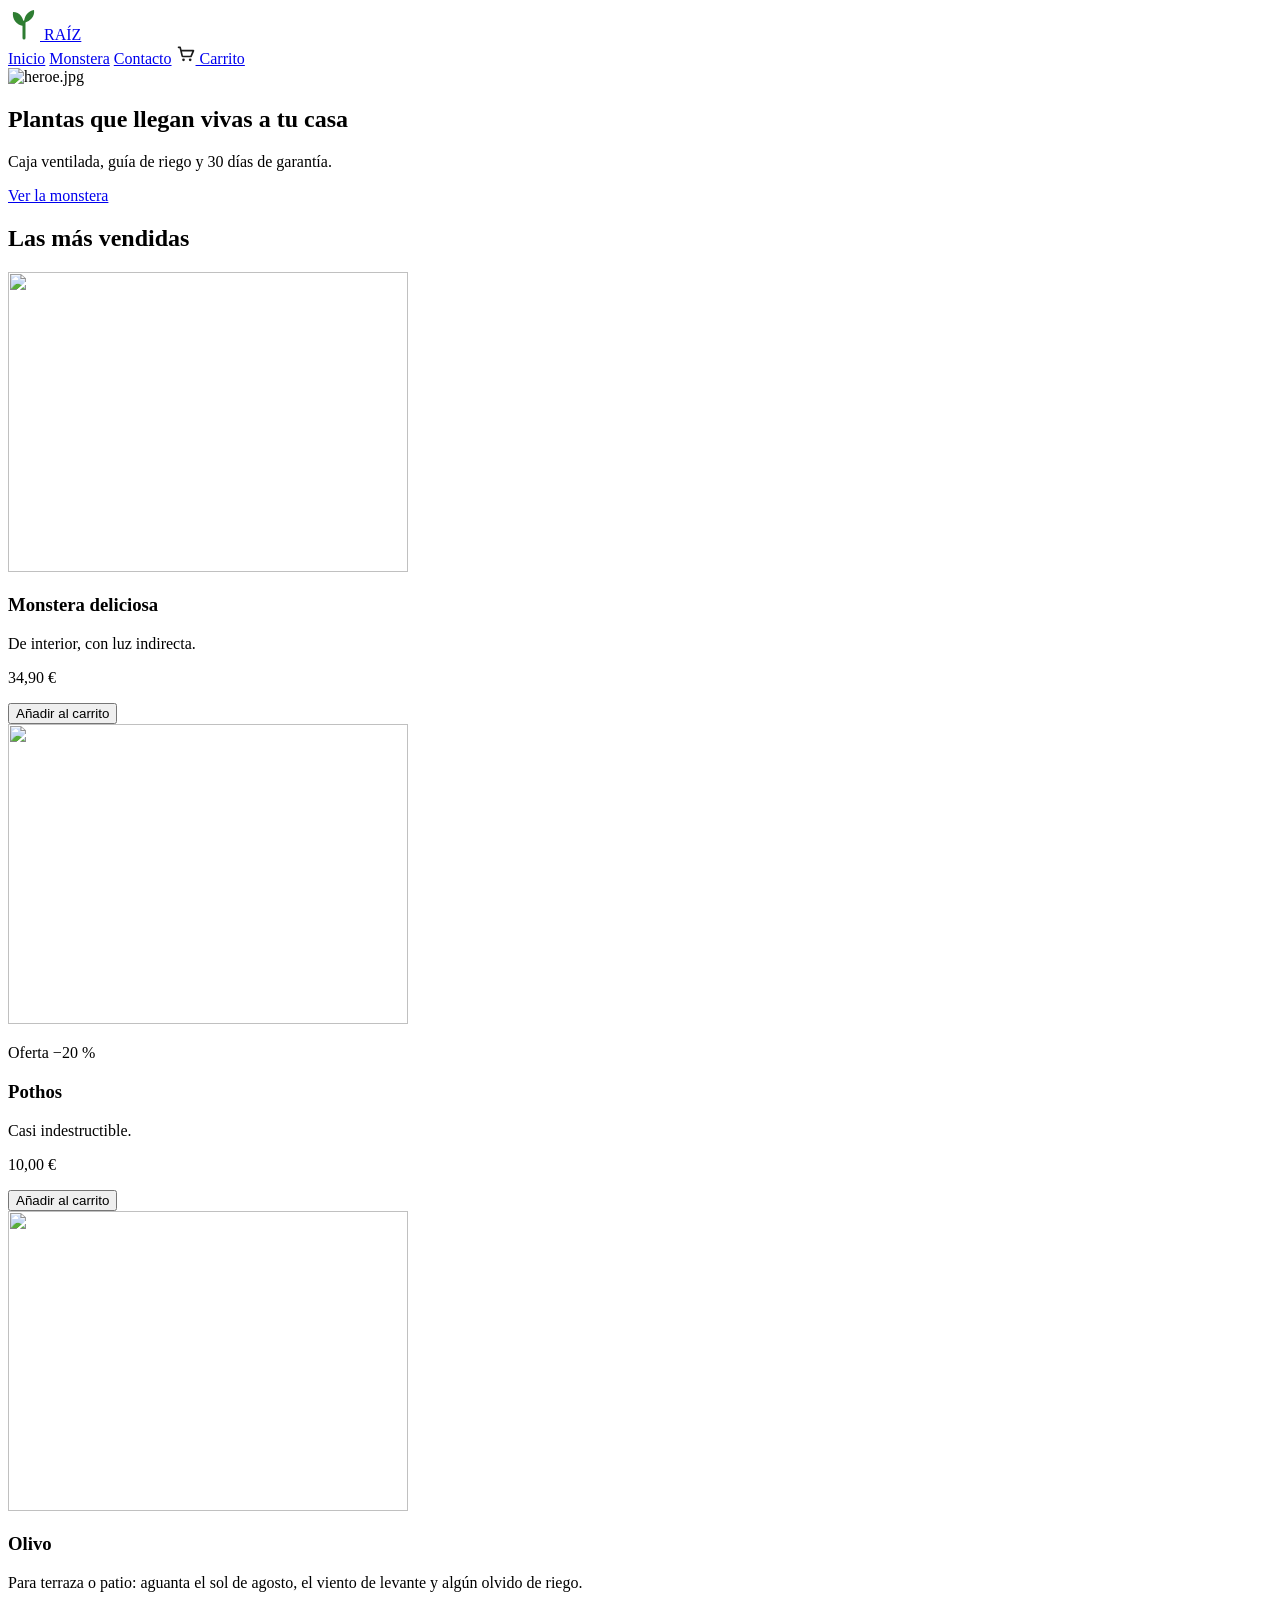
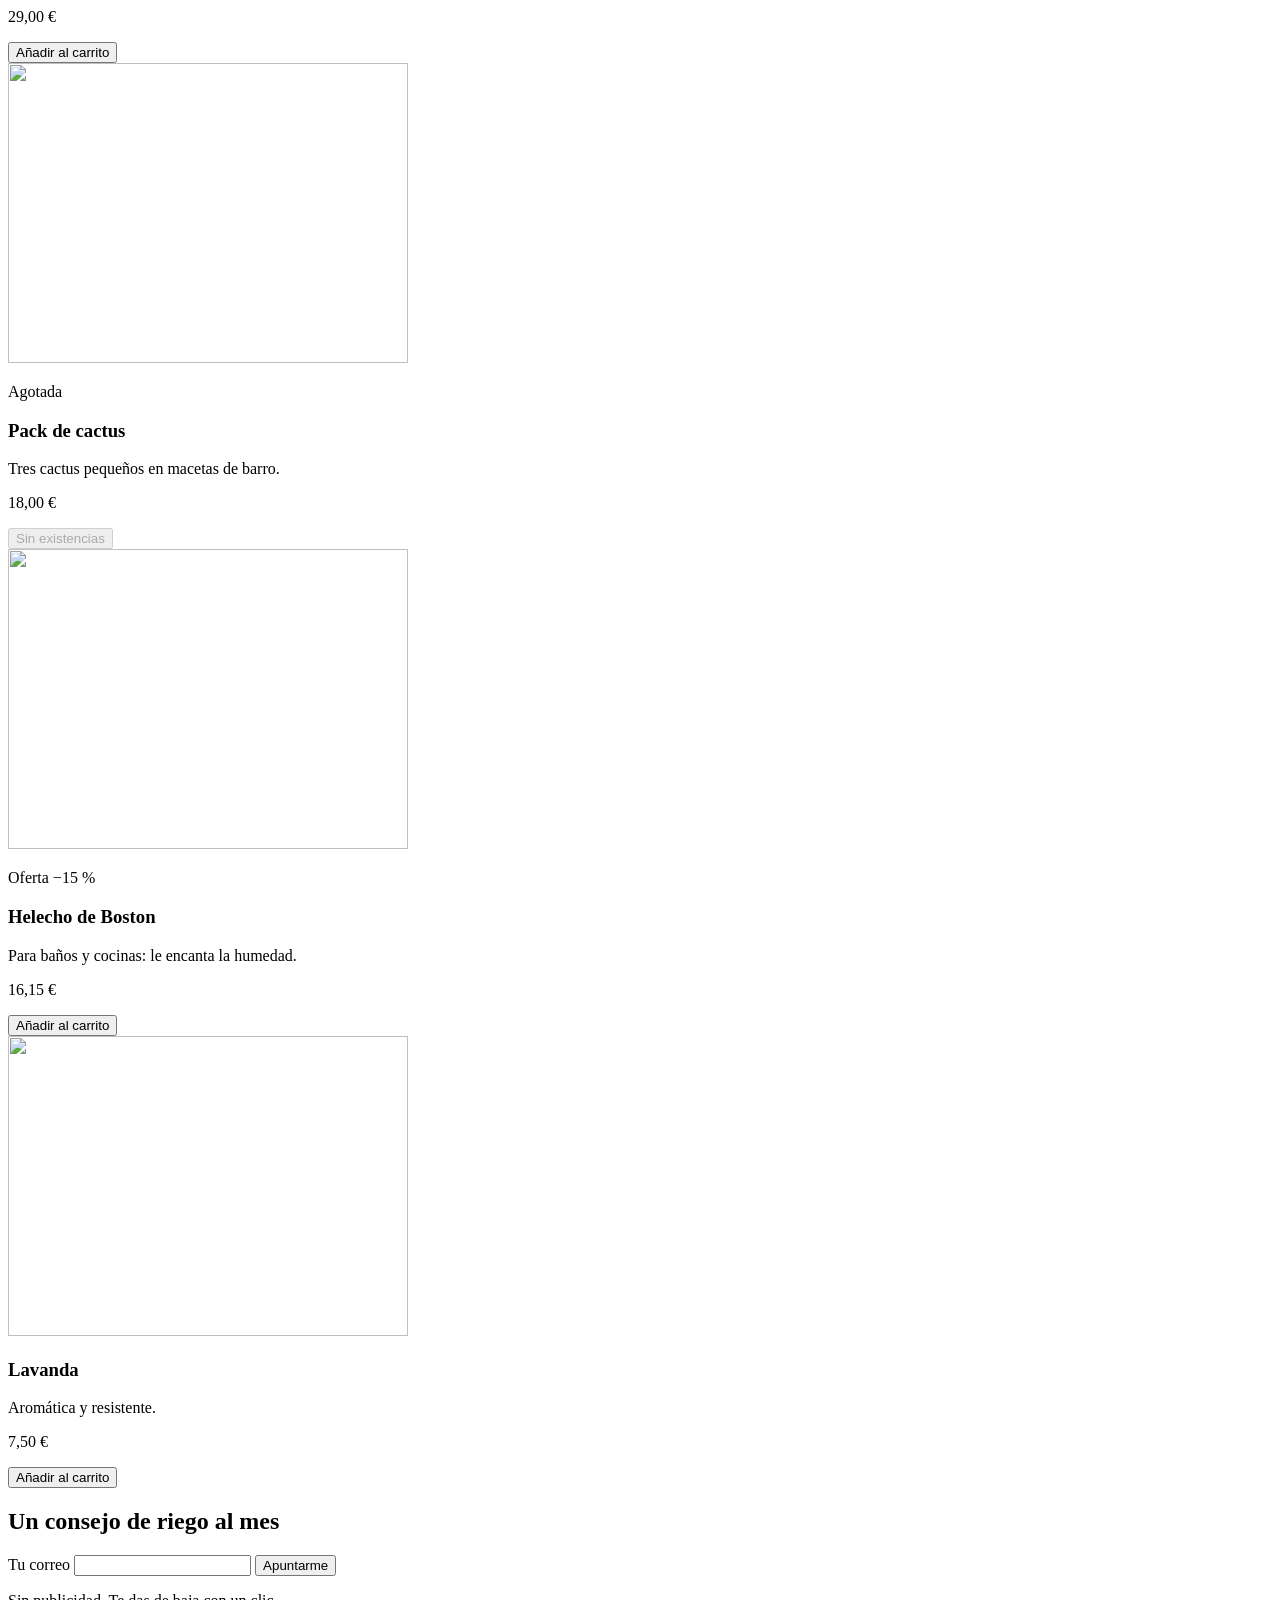
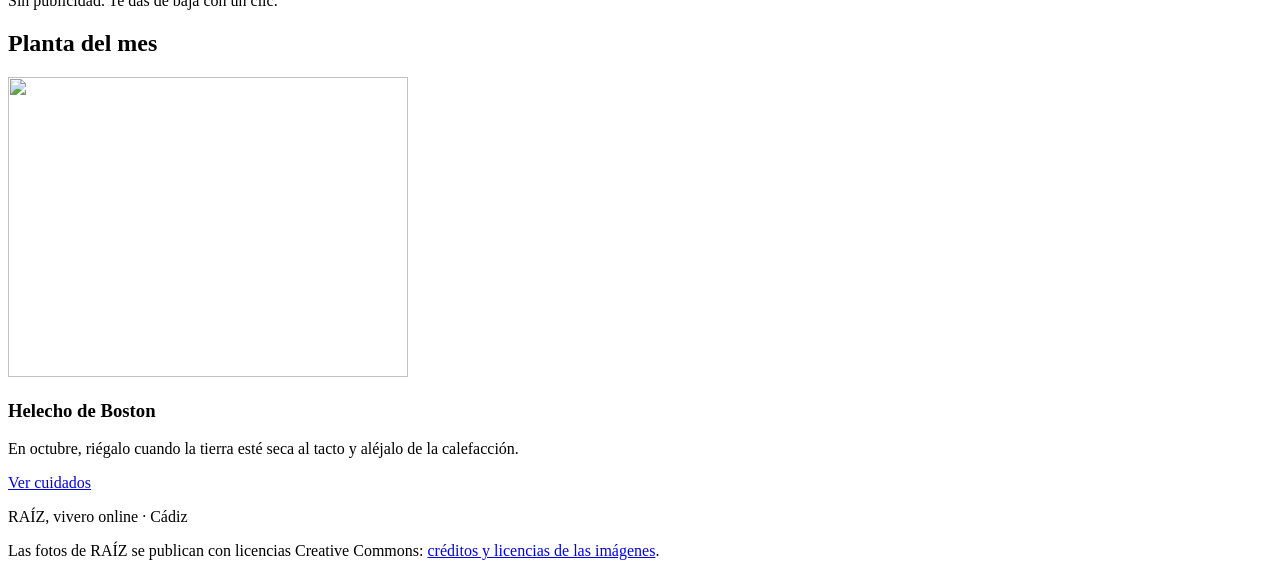
==== p2-raiz/index.html @ 06bb2a38 "0: Montar el proyecto" ====
<!doctype html>
<html lang="es">
  <head>
    <meta charset="utf-8" />
    <meta name="viewport" content="width=device-width, initial-scale=1" />
    <title>RAÍZ · Vivero online</title>
    <link rel="stylesheet" href="/scss/main.scss" />
  </head>
  <body>
    <div class="pagina">
      <header class="cabecera">
        <a class="cabecera__logo" href="/">
          <!-- ✍️ C3 · El logo SIGNIFICA algo (es el nombre de la tienda) y el color está escrito a mano -->
          <svg class="cabecera__marca" viewBox="0 0 32 32" width="32" height="32">
            <path d="M16 30V14" stroke="#2e7d32" stroke-width="3" stroke-linecap="round" />
            <path d="M16 18C8 17 4 11 5 4c7 0 11 6 11 14zM16 15c7-2 11-7 10-13-6 1-10 6-10 13z" fill="#2e7d32" />
          </svg>
          <span>RAÍZ</span>
        </a>
        <nav class="cabecera__nav" aria-label="Principal">
          <a href="/">Inicio</a>
          <a href="/producto.html">Monstera</a>
          <a href="/contacto.html">Contacto</a>
          <a class="cabecera__carrito" href="#carrito">
            <!-- ✍️ C3 · Este icono es decorativo: el enlace ya dice «Carrito» -->
            <svg viewBox="0 0 24 24" width="20" height="20">
              <path
                d="M3 4h2l2.4 10.2a1 1 0 0 0 1 .8h8.9a1 1 0 0 0 1-.7L21 8H6.2"
                fill="none"
                stroke="#1a1a1a"
                stroke-width="2"
                stroke-linecap="round"
                stroke-linejoin="round"
              />
              <circle cx="9" cy="19" r="1.6" fill="#1a1a1a" />
              <circle cx="17" cy="19" r="1.6" fill="#1a1a1a" />
            </svg>
            Carrito
          </a>
        </nav>
      </header>

      <section class="heroe" aria-label="Portada">
        <!-- ✍️ C1 · La foto más pesada de la web, igual para un móvil que para un monitor de 27″.
             Pásala a <picture> con AVIF, WebP y JPG en 480, 960 y 1440 px (las genera docker compose run --rm web npm run imagenes). -->
        <img class="heroe__imagen" src="/img/heroe-1440.jpg" alt="heroe.jpg" loading="lazy" />
        <div class="heroe__texto">
          <h1 class="heroe__titulo">Plantas que llegan vivas a tu casa</h1>
          <p class="heroe__lema">Caja ventilada, guía de riego y 30 días de garantía.</p>
          <a class="boton boton--grande" href="/producto.html">Ver la monstera</a>
        </div>
      </section>

      <main class="principal">
        <h2 class="principal__titulo">Las más vendidas</h2>

        <!-- ✍️ B1 · Cada <article> es un bloque tarjeta-planta: pon sus clases BEM (bloque, elementos, modificadores) -->
        <section class="destacados" aria-label="Las más vendidas">
          <article>
            <img src="/tarjetas/monstera.svg" alt="" width="400" height="300" />
            <h3>Monstera deliciosa</h3>
            <p>De interior, con luz indirecta.</p>
            <p>34,90 €</p>
            <button type="button">Añadir al carrito</button>
          </article>
          <article>
            <img src="/tarjetas/pothos.svg" alt="" width="400" height="300" />
            <p>Oferta −20 %</p>
            <h3>Pothos</h3>
            <p>Casi indestructible.</p>
            <p>10,00 €</p>
            <button type="button">Añadir al carrito</button>
          </article>
          <article>
            <img src="/tarjetas/olivo.svg" alt="" width="400" height="300" />
            <h3>Olivo</h3>
            <p>Para terraza o patio: aguanta el sol de agosto, el viento de levante y algún olvido de riego.</p>
            <p>29,00 €</p>
            <button type="button">Añadir al carrito</button>
          </article>
          <article>
            <img src="/tarjetas/cactus.svg" alt="" width="400" height="300" />
            <p>Agotada</p>
            <h3>Pack de cactus</h3>
            <p>Tres cactus pequeños en macetas de barro.</p>
            <p>18,00 €</p>
            <button type="button" disabled>Sin existencias</button>
          </article>
          <article>
            <img src="/tarjetas/helecho.svg" alt="" width="400" height="300" />
            <p>Oferta −15 %</p>
            <h3>Helecho de Boston</h3>
            <p>Para baños y cocinas: le encanta la humedad.</p>
            <p>16,15 €</p>
            <button type="button">Añadir al carrito</button>
          </article>
          <article>
            <img src="/tarjetas/lavanda.svg" alt="" width="400" height="300" />
            <h3>Lavanda</h3>
            <p>Aromática y resistente.</p>
            <p>7,50 €</p>
            <button type="button">Añadir al carrito</button>
          </article>
        </section>

        <!-- 👀 El boletín ya viene en BEM (bloque .boletin): te sirve de ejemplo para la tarjeta del B1 -->
        <section class="boletin" aria-labelledby="boletin-titulo">
          <h2 class="boletin__titulo" id="boletin-titulo">Un consejo de riego al mes</h2>
          <form class="boletin__formulario" action="#">
            <label class="boletin__etiqueta" for="boletin-correo">Tu correo</label>
            <input
              class="boletin__campo"
              id="boletin-correo"
              type="email"
              name="correo"
              autocomplete="email"
              required
            />
            <button class="boton boletin__boton" type="submit">Apuntarme</button>
          </form>
          <p class="boletin__nota">Sin publicidad. Te das de baja con un clic.</p>
        </section>
      </main>

      <aside class="consejos" aria-label="Planta del mes">
        <h2 class="consejos__titulo">Planta del mes</h2>
        <div class="hueco-ficha">
          <article class="ficha">
            <img class="ficha__imagen" src="/tarjetas/helecho.svg" alt="" width="400" height="300" />
            <div class="ficha__cuerpo">
              <h3 class="ficha__nombre">Helecho de Boston</h3>
              <p class="ficha__texto">
                En octubre, riégalo cuando la tierra esté seca al tacto y aléjalo de la calefacción.
              </p>
              <a class="boton boton--secundario" href="/producto.html">Ver cuidados</a>
            </div>
          </article>
        </div>
      </aside>

      <footer class="pie">
        <p>RAÍZ, vivero online · Cádiz</p>
        <p>
          Las fotos de RAÍZ se publican con licencias Creative Commons:
          <a href="/creditos.html">créditos y licencias de las imágenes</a>.
        </p>
      </footer>
    </div>
  </body>
</html>
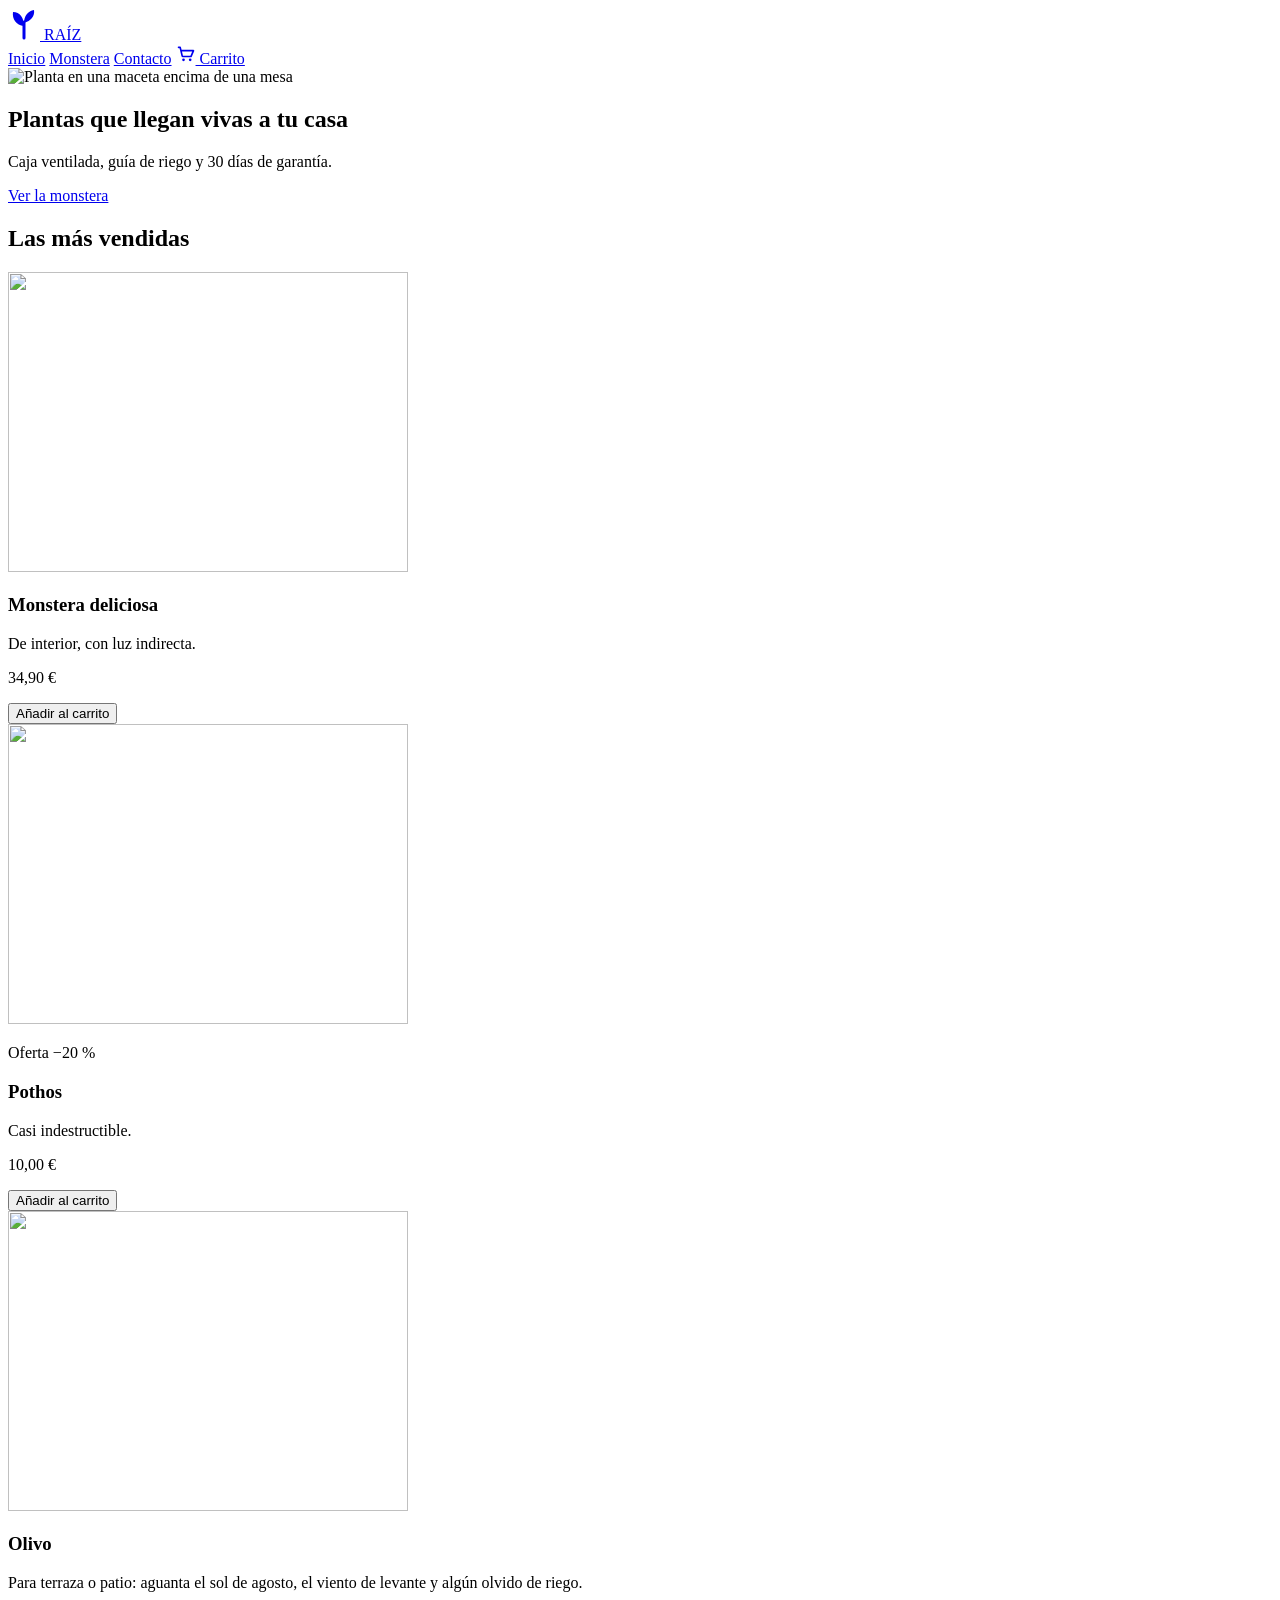
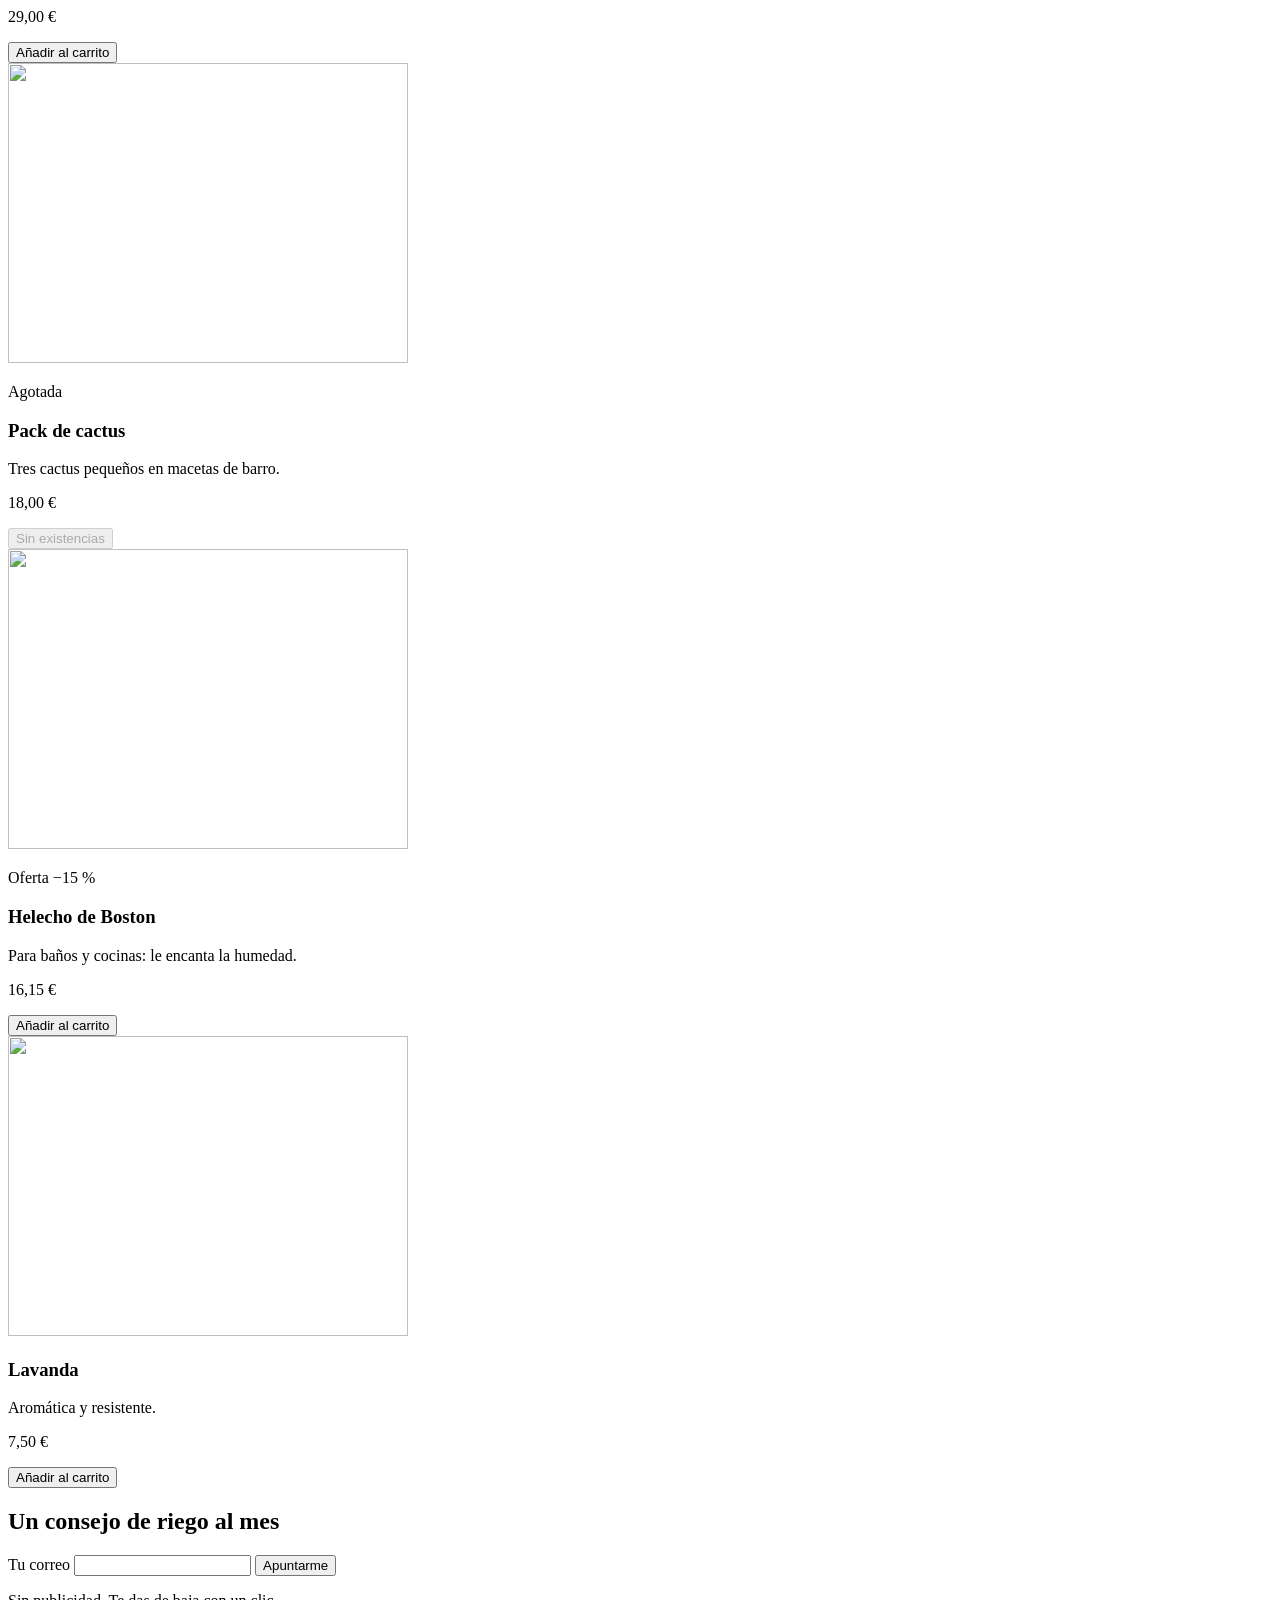
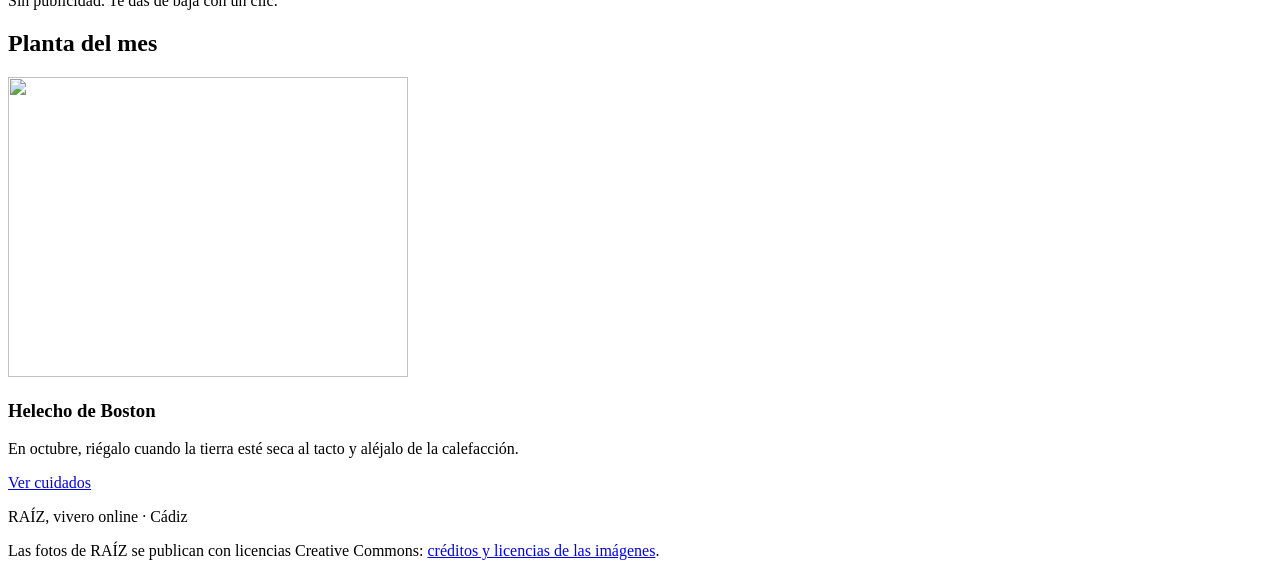
==== commit 8d41a080: "C1: bloque multimedia completado stylelint y prettier correctos" ====
--- a/p2-raiz/index.html
+++ b/p2-raiz/index.html
@@ -11,9 +11,10 @@
       <header class="cabecera">
         <a class="cabecera__logo" href="/">
           <!-- ✍️ C3 · El logo SIGNIFICA algo (es el nombre de la tienda) y el color está escrito a mano -->
-          <svg class="cabecera__marca" viewBox="0 0 32 32" width="32" height="32">
-            <path d="M16 30V14" stroke="#2e7d32" stroke-width="3" stroke-linecap="round" />
-            <path d="M16 18C8 17 4 11 5 4c7 0 11 6 11 14zM16 15c7-2 11-7 10-13-6 1-10 6-10 13z" fill="#2e7d32" />
+          <svg class="cabecera__marca" viewBox="0 0 32 32" width="32" height="32" role="img">
+            <title>RAÍZ</title>
+            <path d="M16 30V14" stroke="currentColor" stroke-width="3" stroke-linecap="round" />
+            <path d="M16 18C8 17 4 11 5 4c7 0 11 6 11 14zM16 15c7-2 11-7 10-13-6 1-10 6-10 13z" fill="currentColor" />
           </svg>
           <span>RAÍZ</span>
         </a>
@@ -23,17 +24,17 @@
           <a href="/contacto.html">Contacto</a>
           <a class="cabecera__carrito" href="#carrito">
             <!-- ✍️ C3 · Este icono es decorativo: el enlace ya dice «Carrito» -->
-            <svg viewBox="0 0 24 24" width="20" height="20">
+            <svg viewBox="0 0 24 24" width="20" height="20" aria-hidden="true">
               <path
                 d="M3 4h2l2.4 10.2a1 1 0 0 0 1 .8h8.9a1 1 0 0 0 1-.7L21 8H6.2"
                 fill="none"
-                stroke="#1a1a1a"
+                stroke="currentColor"
                 stroke-width="2"
                 stroke-linecap="round"
                 stroke-linejoin="round"
               />
-              <circle cx="9" cy="19" r="1.6" fill="#1a1a1a" />
-              <circle cx="17" cy="19" r="1.6" fill="#1a1a1a" />
+              <circle cx="9" cy="19" r="1.6" fill="currentColor" />
+              <circle cx="17" cy="19" r="1.6" fill="currentColor" />
             </svg>
             Carrito
           </a>
@@ -43,7 +44,28 @@
       <section class="heroe" aria-label="Portada">
         <!-- ✍️ C1 · La foto más pesada de la web, igual para un móvil que para un monitor de 27″.
              Pásala a <picture> con AVIF, WebP y JPG en 480, 960 y 1440 px (las genera docker compose run --rm web npm run imagenes). -->
-        <img class="heroe__imagen" src="/img/heroe-1440.jpg" alt="heroe.jpg" loading="lazy" />
+        <picture>
+          <source
+            type="image/avif"
+            srcset="/img/heroe-480.avif 480w, /img/heroe-960.avif 960w, /img/heroe-1440.avif 1440w"
+            sizes="100vw"
+          />
+          <source
+            type="image/webp"
+            srcset="/img/heroe-480.webp 480w, /img/heroe-960.webp 960w, /img/heroe-1440.webp 1440w"
+            sizes="100vw"
+          />
+          <img
+            class="heroe__imagen"
+            src="/img/heroe-1440.jpg"
+            srcset="/img/heroe-480.jpg 480w, /img/heroe-960.jpg 960w, /img/heroe-1440.jpg 1440w"
+            sizes="100vw"
+            alt="Planta en una maceta encima de una mesa"
+            height="810"
+            width="1440"
+            fetchpriority="high"
+          />
+        </picture>
         <div class="heroe__texto">
           <h1 class="heroe__titulo">Plantas que llegan vivas a tu casa</h1>
           <p class="heroe__lema">Caja ventilada, guía de riego y 30 días de garantía.</p>
@@ -56,50 +78,52 @@
 
         <!-- ✍️ B1 · Cada <article> es un bloque tarjeta-planta: pon sus clases BEM (bloque, elementos, modificadores) -->
         <section class="destacados" aria-label="Las más vendidas">
-          <article>
-            <img src="/tarjetas/monstera.svg" alt="" width="400" height="300" />
-            <h3>Monstera deliciosa</h3>
-            <p>De interior, con luz indirecta.</p>
-            <p>34,90 €</p>
-            <button type="button">Añadir al carrito</button>
+          <article class="tarjeta-planta">
+            <img class="tarjeta-planta__imagen" src="/tarjetas/monstera.svg" alt="" width="400" height="300" />
+            <h3 class="tarjeta-planta__nombre">Monstera deliciosa</h3>
+            <p class="tarjeta-planta__descripcion">De interior, con luz indirecta.</p>
+            <p class="tarjeta-planta__precio">34,90 €</p>
+            <button class="boton tarjeta-planta__boton" type="button">Añadir al carrito</button>
           </article>
-          <article>
-            <img src="/tarjetas/pothos.svg" alt="" width="400" height="300" />
-            <p>Oferta −20 %</p>
-            <h3>Pothos</h3>
-            <p>Casi indestructible.</p>
-            <p>10,00 €</p>
-            <button type="button">Añadir al carrito</button>
+          <article class="tarjeta-planta tarjeta-planta--oferta">
+            <img class="tarjeta-planta__imagen" src="/tarjetas/pothos.svg" alt="" width="400" height="300" />
+            <p class="tarjeta-planta__etiqueta">Oferta −20 %</p>
+            <h3 class="tarjeta-planta__nombre">Pothos</h3>
+            <p class="tarjeta-planta__descripcion">Casi indestructible.</p>
+            <p class="tarjeta-planta__precio">10,00 €</p>
+            <button class="boton tarjeta-planta__boton" type="button">Añadir al carrito</button>
           </article>
-          <article>
-            <img src="/tarjetas/olivo.svg" alt="" width="400" height="300" />
-            <h3>Olivo</h3>
-            <p>Para terraza o patio: aguanta el sol de agosto, el viento de levante y algún olvido de riego.</p>
-            <p>29,00 €</p>
-            <button type="button">Añadir al carrito</button>
+          <article class="tarjeta-planta">
+            <img class="tarjeta-planta__imagen" src="/tarjetas/olivo.svg" alt="" width="400" height="300" />
+            <h3 class="tarjeta-planta__nombre">Olivo</h3>
+            <p class="tarjeta-planta__descripcion">
+              Para terraza o patio: aguanta el sol de agosto, el viento de levante y algún olvido de riego.
+            </p>
+            <p class="tarjeta-planta__precio">29,00 €</p>
+            <button class="boton tarjeta-planta__boton" type="button">Añadir al carrito</button>
           </article>
-          <article>
-            <img src="/tarjetas/cactus.svg" alt="" width="400" height="300" />
-            <p>Agotada</p>
-            <h3>Pack de cactus</h3>
-            <p>Tres cactus pequeños en macetas de barro.</p>
-            <p>18,00 €</p>
-            <button type="button" disabled>Sin existencias</button>
+          <article class="tarjeta-planta tarjeta-planta--agotada">
+            <img class="tarjeta-planta__imagen" src="/tarjetas/cactus.svg" alt="" width="400" height="300" />
+            <p class="tarjeta-planta__etiqueta">Agotada</p>
+            <h3 class="tarjeta-planta__nombre">Pack de cactus</h3>
+            <p class="tarjeta-planta__descripcion">Tres cactus pequeños en macetas de barro.</p>
+            <p class="tarjeta-planta__precio">18,00 €</p>
+            <button class="boton tarjeta-planta__boton" type="button" disabled>Sin existencias</button>
           </article>
-          <article>
-            <img src="/tarjetas/helecho.svg" alt="" width="400" height="300" />
-            <p>Oferta −15 %</p>
-            <h3>Helecho de Boston</h3>
-            <p>Para baños y cocinas: le encanta la humedad.</p>
-            <p>16,15 €</p>
-            <button type="button">Añadir al carrito</button>
+          <article class="tarjeta-planta tarjeta-planta--oferta">
+            <img class="tarjeta-planta__imagen" src="/tarjetas/helecho.svg" alt="" width="400" height="300" />
+            <p class="tarjeta-planta__etiqueta">Oferta −15 %</p>
+            <h3 class="tarjeta-planta__nombre">Helecho de Boston</h3>
+            <p class="tarjeta-planta__descripcion">Para baños y cocinas: le encanta la humedad.</p>
+            <p class="tarjeta-planta__precio">16,15 €</p>
+            <button class="boton tarjeta-planta__boton" type="button">Añadir al carrito</button>
           </article>
-          <article>
-            <img src="/tarjetas/lavanda.svg" alt="" width="400" height="300" />
-            <h3>Lavanda</h3>
-            <p>Aromática y resistente.</p>
-            <p>7,50 €</p>
-            <button type="button">Añadir al carrito</button>
+          <article class="tarjeta-planta">
+            <img class="tarjeta-planta__imagen" src="/tarjetas/lavanda.svg" alt="" width="400" height="300" />
+            <h3 class="tarjeta-planta__nombre">Lavanda</h3>
+            <p class="tarjeta-planta__descripcion">Aromática y resistente.</p>
+            <p class="tarjeta-planta__precio">7,50 €</p>
+            <button class="boton tarjeta-planta__boton" type="button">Añadir al carrito</button>
           </article>
         </section>
 
